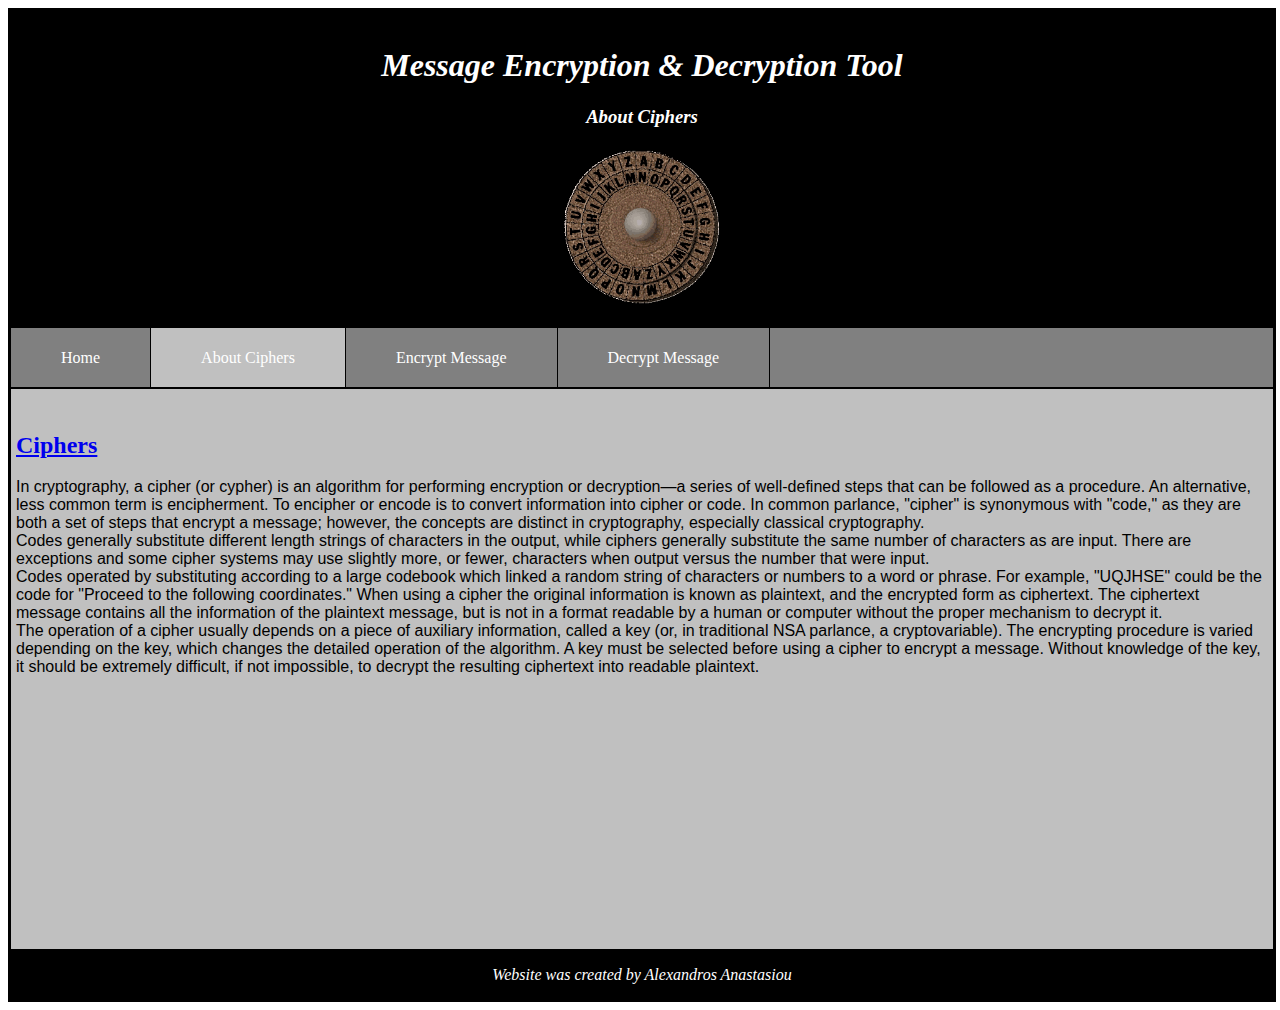
==== AboutCiphers.html @ f3fbc117 "cw" ====
<!DOCTYPE html>
<html>
	<head>
	<link rel="stylesheet" href="design.css" type = "text/css"/>
	<title>AboutCiphers</title>
	</head>
	
	<body>
	
	<div class="container">
	
	<header>
		<h1>Message Encryption & Decryption Tool</h1>
		<h3>About Ciphers</h3>
		<a href="http://www.secretcodebreaker.com/history2.html"><img class="image "src="cipherdisk.gif"></a>
	</header>
	
	<ul class="navbar">
		<li><a href="index.html"> Home</a></li>
		<li><a class="active" href="AboutCiphers.html">About Ciphers</a></li>
		<li class="dropdown">
			<a href="#" class="dropbtn">Encrypt Message</a>
			<div class="dropdown-content">
				<a href="cipherRot13.html" >Rot13</a>
				<a href="#" >Ceasar</a>
				<a href="#" >Whatever</a>
			</div>
			</li>
		<li><a href="#home">Decrypt Message</a></li>
	</ul>
	
	<aside>
	<br>
		<h2><a href = "https://en.wikipedia.org/wiki/Cipher">Ciphers</a></h2>
		<p id="text">In cryptography, a cipher (or cypher) is an algorithm for performing encryption or decryption—a series of well-defined steps that can be followed as a procedure. 
		An alternative, less common term is encipherment. To encipher or encode is to convert information into cipher or code. 
		In common parlance, "cipher" is synonymous with "code," as they are both a set of steps that encrypt a message; however, the concepts are distinct in cryptography, especially classical cryptography.
				<br>
				Codes generally substitute different length strings of characters in the output, while ciphers generally substitute the same number of characters as are input. 
				There are exceptions and some cipher systems may use slightly more, or fewer, characters when output versus the number that were input.
				<br>
				Codes operated by substituting according to a large codebook which linked a random string of characters or numbers to a word or phrase. 
				For example, "UQJHSE" could be the code for "Proceed to the following coordinates." When using a cipher the original information is known as plaintext, and the encrypted form as ciphertext. 
				The ciphertext message contains all the information of the plaintext message, but is not in a format readable by a human or computer without the proper mechanism to decrypt it.
				<br>
				The operation of a cipher usually depends on a piece of auxiliary information, called a key (or, in traditional NSA parlance, a cryptovariable). 
				The encrypting procedure is varied depending on the key, which changes the detailed operation of the algorithm. 
				A key must be selected before using a cipher to encrypt a message. Without knowledge of the key, it should be extremely difficult, if not impossible, to decrypt the resulting ciphertext into readable plaintext.</p>
	</aside>
	
	<footer>Website was created by Alexandros Anastasiou</footer>
	
	</div>
	</body>
</html>
---- design.css ----
.container {
	width: 100%; 
	border: 2px solid #000000;
}

header, footer {
	padding: 1em;
	color: white; 
	background-color: black; 
	clear: left;
	text-align: center;
	font-style: italic;
}

.image {
    top: 50%;
    left: 50%;
    width: 160px;
    height: 160px;
    -webkit-animation:spin 4s linear infinite;
    -moz-animation:spin 4s linear infinite;
    animation:spin 8s linear infinite;
}
@-moz-keyframes spin { 100% { -moz-transform: rotate(360deg); } }
@-webkit-keyframes spin { 100% { -webkit-transform: rotate(360deg); } }
@keyframes spin { 100% { -webkit-transform: rotate(360deg); transform:rotate(360deg); } }

.navbar {
	list-style-type: none;
	margin: 0;
	padding: 0;
	overflow: hidden;
	background-color: #808080;
	line-height: 50px;
	height: 59px;
	border: 1px solid #000000;
}
.active{
background-color: #C0C0C0;
}

li {
	float: left;
	border-right: 1px solid #000000;
}

li a, .dropbtn {
	display: inline-block;
	color: white;
	text-align: center;
	padding: 5px 50px;
	text-decoration: none;
}

li a:hover, .dropdown:hover .dropbtn {
    background-color: #C0C0C0;
}

li.dropdown {
    display: inline-block;
}

.dropdown-content {
    display: none;
    position: absolute;
    background-color: #808080;
    min-width: 237px;
    z-index: 1;
	border: 1px solid #000000;
}

.dropdown-content a {
    color: white;
    padding: 10px 16px;
    text-decoration: none;
    display: block;
    text-align: center;
	border: 1px solid #000000;
}

.dropdown-content a:hover {
	background-color: #000000;
	}

.dropdown:hover .dropdown-content {
    display: block;
}


aside {
	height: 550px;
	background-color: #C0C0C0;
	border: 1px solid #000000;
	padding: 5px;
}

button {
	background-color: white;
	color: black;
	font-size: 20px;
	border: 2px solid #555555;
}
button:hover {
	background-color: #555555;
	color: white;
}

#text{
	text-align: left;
	font-family: sans-serif;
}


h2{
	text-align: left;
	font-style: bold;
}

#Originalmessage {
	height: 15em;
	width: 50em;
	margin: 5px;
}

#Encipheredmessage {
	height: 15em;
	width: 50em;
	margin: 5px;
}
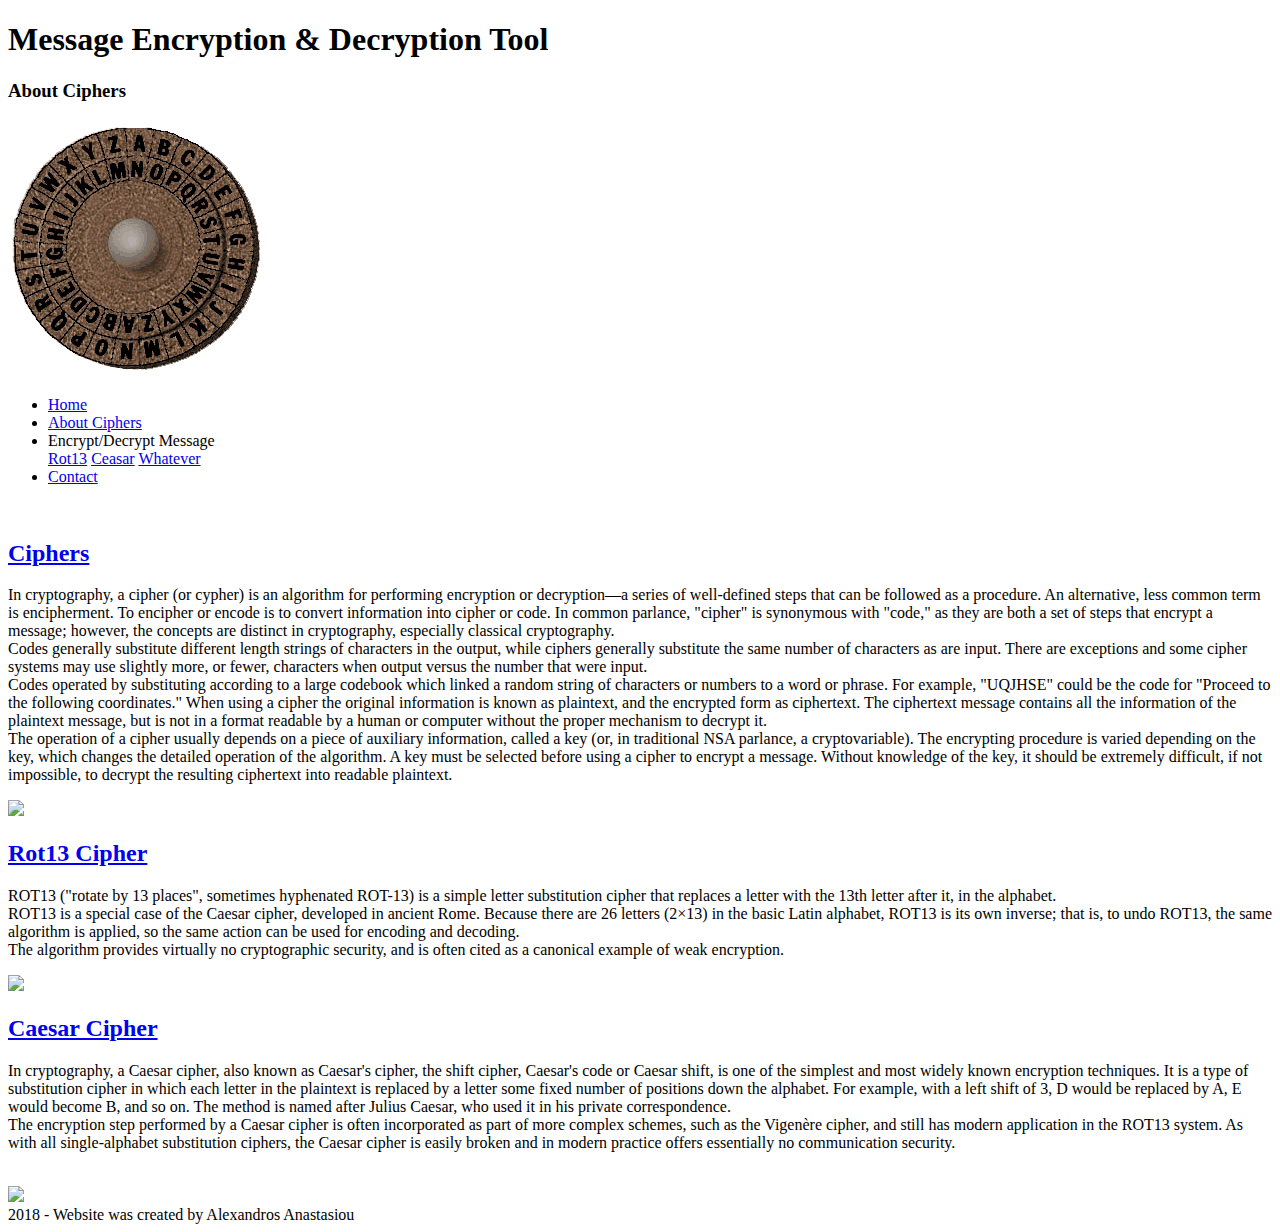
==== commit 72a93ee0: "cw" ====
--- a/AboutCiphers.html
+++ b/AboutCiphers.html
@@ -1,40 +1,39 @@
 <!DOCTYPE html>
 <html>
 	<head>
-	<link rel="stylesheet" href="design.css" type = "text/css"/>
-	<title>AboutCiphers</title>
+		<link rel="stylesheet" href="Design.css" type = "text/css"/>
+		<title>AboutCiphers</title>
 	</head>
 	
 	<body>
-	
 	<div class="container">
 	
-	<header>
-		<h1>Message Encryption & Decryption Tool</h1>
-		<h3>About Ciphers</h3>
-		<a href="http://www.secretcodebreaker.com/history2.html"><img class="image "src="cipherdisk.gif"></a>
-	</header>
+		<header>
+			<h1>Message Encryption & Decryption Tool</h1>
+			<h3>About Ciphers</h3>
+			<a href="http://www.secretcodebreaker.com/history2.html" target="_blank"><img class="image "src="cipherdisk.gif"></a>
+		</header>
 	
-	<ul class="navbar">
-		<li><a href="index.html"> Home</a></li>
-		<li><a class="active" href="AboutCiphers.html">About Ciphers</a></li>
-		<li class="dropdown">
-			<a href="#" class="dropbtn">Encrypt Message</a>
-			<div class="dropdown-content">
-				<a href="cipherRot13.html" >Rot13</a>
-				<a href="#" >Ceasar</a>
-				<a href="#" >Whatever</a>
-			</div>
+		<ul class="navbar">
+			<li><a href="Index.html">Home</a></li>
+			<li><a class="active" href="AboutCiphers.html">About Ciphers</a></li>
+			<li class="dropdown">
+				<a class="dropbtn">Encrypt/Decrypt Message</a>
+				<div class="dropdown-content">
+					<a href="CipherRot13.html" >Rot13</a>
+					<a href="CaesarCipher.html">Ceasar</a>
+					<a href="#">Whatever</a>
+				</div>
+			<li> <a href="Contact.html">Contact</a></li>
 			</li>
-		<li><a href="#home">Decrypt Message</a></li>
-	</ul>
+		</ul>
 	
-	<aside>
-	<br>
-		<h2><a href = "https://en.wikipedia.org/wiki/Cipher">Ciphers</a></h2>
-		<p id="text">In cryptography, a cipher (or cypher) is an algorithm for performing encryption or decryption—a series of well-defined steps that can be followed as a procedure. 
-		An alternative, less common term is encipherment. To encipher or encode is to convert information into cipher or code. 
-		In common parlance, "cipher" is synonymous with "code," as they are both a set of steps that encrypt a message; however, the concepts are distinct in cryptography, especially classical cryptography.
+		<aside class="AboutCiphersAside">
+			<br>
+			<h2><a href = "https://en.wikipedia.org/wiki/Cipher" target="_blank">Ciphers</a></h2>
+			<p id="text">In cryptography, a cipher (or cypher) is an algorithm for performing encryption or decryption—a series of well-defined steps that can be followed as a procedure. 
+				An alternative, less common term is encipherment. To encipher or encode is to convert information into cipher or code. 
+				In common parlance, "cipher" is synonymous with "code," as they are both a set of steps that encrypt a message; however, the concepts are distinct in cryptography, especially classical cryptography.
 				<br>
 				Codes generally substitute different length strings of characters in the output, while ciphers generally substitute the same number of characters as are input. 
 				There are exceptions and some cipher systems may use slightly more, or fewer, characters when output versus the number that were input.
@@ -45,11 +44,36 @@
 				<br>
 				The operation of a cipher usually depends on a piece of auxiliary information, called a key (or, in traditional NSA parlance, a cryptovariable). 
 				The encrypting procedure is varied depending on the key, which changes the detailed operation of the algorithm. 
-				A key must be selected before using a cipher to encrypt a message. Without knowledge of the key, it should be extremely difficult, if not impossible, to decrypt the resulting ciphertext into readable plaintext.</p>
-	</aside>
+				A key must be selected before using a cipher to encrypt a message. Without knowledge of the key, it should be extremely difficult, if not impossible, to decrypt the resulting ciphertext into readable plaintext.
+			</p>
+			<a href="https://en.wikipedia.org/wiki/Cipher" target="_blank"><img class="image3" src="EdwardLarsson.png"></a>
+			
+			<br>
+			<h2> <a href = "https://en.wikipedia.org/wiki/ROT13" target="_blank">Rot13 Cipher</a></h2>
+			<p id="text">ROT13 ("rotate by 13 places", sometimes hyphenated ROT-13) is a simple letter substitution cipher that replaces a letter with the 13th letter after it, in the alphabet. 
+				<br>
+				ROT13 is a special case of the Caesar cipher, developed in ancient Rome.
+				Because there are 26 letters (2×13) in the basic Latin alphabet, ROT13 is its own inverse; that is, to undo ROT13, the same algorithm is applied, so the same action can be used for encoding and decoding. 
+				<br>
+				The algorithm provides virtually no cryptographic security, and is often cited as a canonical example of weak encryption.
+			</p>
+			<a href="https://en.wikipedia.org/wiki/ROT13" target="_blank"><img class="image2" src="Rot13ExampleTable.png"></a>
+			
+			<br>
+			<h2> <a href = "https://en.wikipedia.org/wiki/Caesar_cipher" target="_blank">Caesar Cipher</a></h2>
+			<p id="text">In cryptography, a Caesar cipher, also known as Caesar's cipher, the shift cipher, Caesar's code or Caesar shift, is one of the simplest and most widely known encryption techniques. 
+				It is a type of substitution cipher in which each letter in the plaintext is replaced by a letter some fixed number of positions down the alphabet. 
+				For example, with a left shift of 3, D would be replaced by A, E would become B, and so on. The method is named after Julius Caesar, who used it in his private correspondence.
+				<br>
+				The encryption step performed by a Caesar cipher is often incorporated as part of more complex schemes, such as the Vigenère cipher, and still has modern application in the ROT13 system. 
+				As with all single-alphabet substitution ciphers, the Caesar cipher is easily broken and in modern practice offers essentially no communication security.
+				<br>
+			</p>
+			<br>
+			<a href="https://en.wikipedia.org/wiki/Caesar_cipher" target="_blank"><img class="image2" src="Caesar_cipher_left_shift_of3.png"></a>				
+		</aside>
 	
-	<footer>Website was created by Alexandros Anastasiou</footer>
-	
+		<footer>2018 - Website was created by Alexandros Anastasiou</footer>
 	</div>
 	</body>
 </html>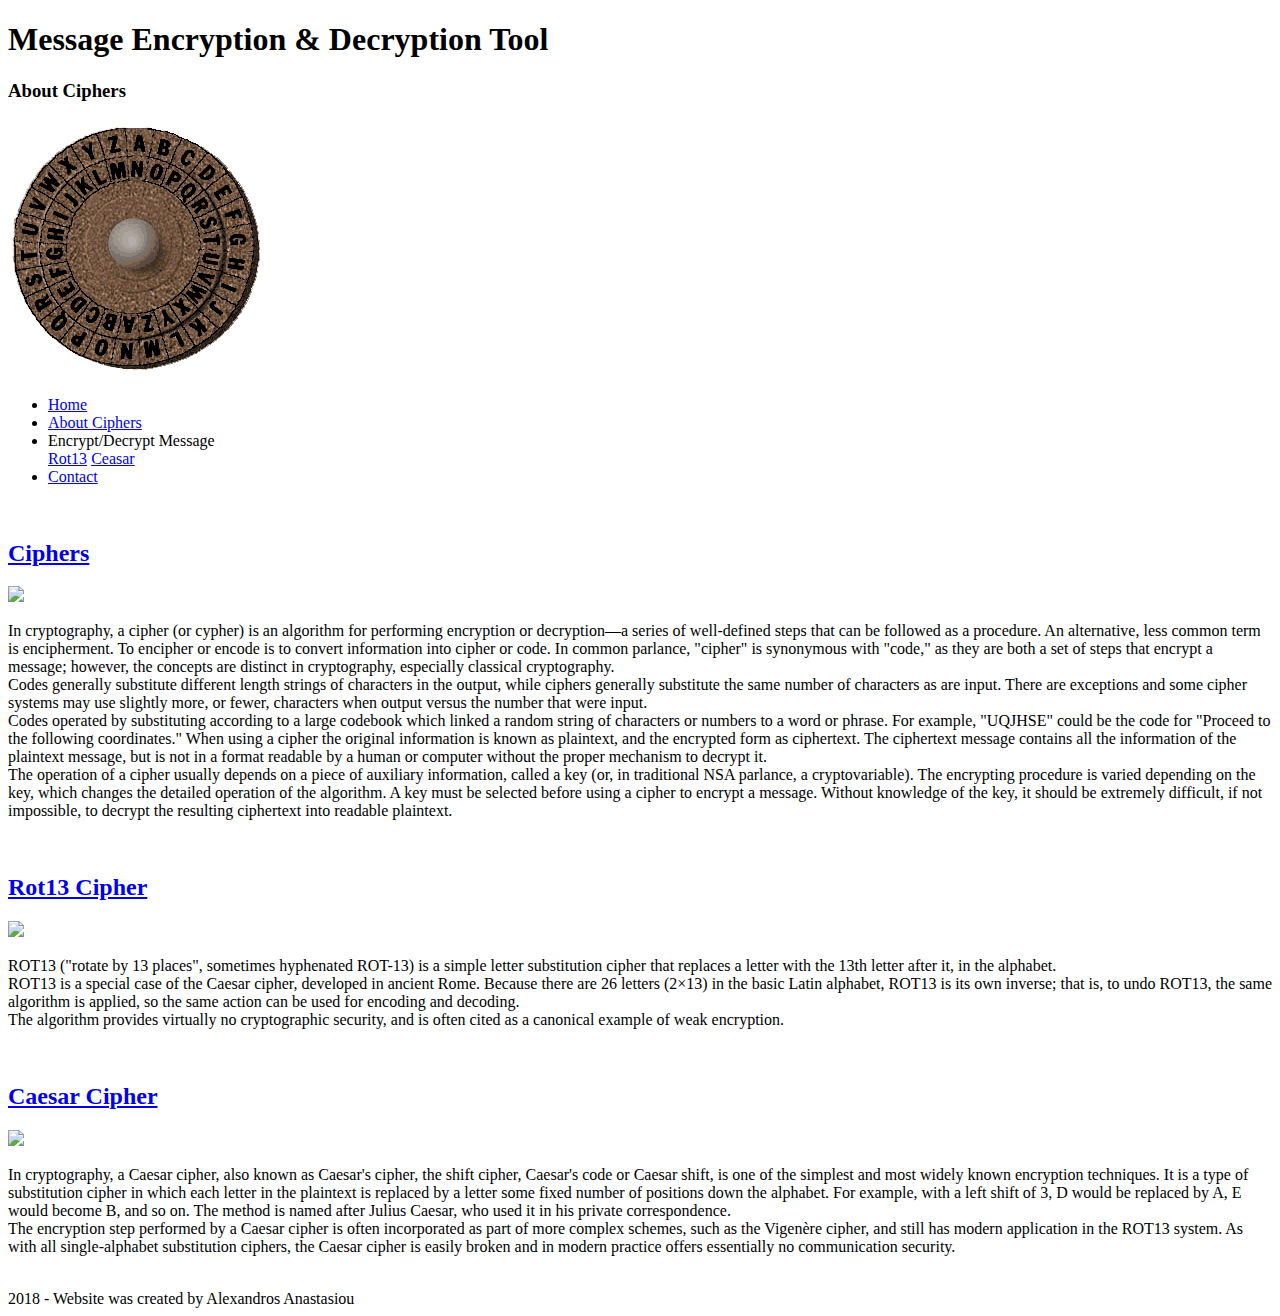
==== commit c0935c9b: "Assignment" ====
--- a/AboutCiphers.html
+++ b/AboutCiphers.html
@@ -22,7 +22,6 @@
 				<div class="dropdown-content">
 					<a href="CipherRot13.html" >Rot13</a>
 					<a href="CaesarCipher.html">Ceasar</a>
-					<a href="#">Whatever</a>
 				</div>
 			<li> <a href="Contact.html">Contact</a></li>
 			</li>
@@ -31,6 +30,7 @@
 		<aside class="AboutCiphersAside">
 			<br>
 			<h2><a href = "https://en.wikipedia.org/wiki/Cipher" target="_blank">Ciphers</a></h2>
+			<a href="https://en.wikipedia.org/wiki/Cipher" target="_blank"><img class="image3" src="EdwardLarsson.png"></a>
 			<p id="text">In cryptography, a cipher (or cypher) is an algorithm for performing encryption or decryption—a series of well-defined steps that can be followed as a procedure. 
 				An alternative, less common term is encipherment. To encipher or encode is to convert information into cipher or code. 
 				In common parlance, "cipher" is synonymous with "code," as they are both a set of steps that encrypt a message; however, the concepts are distinct in cryptography, especially classical cryptography.
@@ -46,10 +46,11 @@
 				The encrypting procedure is varied depending on the key, which changes the detailed operation of the algorithm. 
 				A key must be selected before using a cipher to encrypt a message. Without knowledge of the key, it should be extremely difficult, if not impossible, to decrypt the resulting ciphertext into readable plaintext.
 			</p>
-			<a href="https://en.wikipedia.org/wiki/Cipher" target="_blank"><img class="image3" src="EdwardLarsson.png"></a>
+			
 			
 			<br>
 			<h2> <a href = "https://en.wikipedia.org/wiki/ROT13" target="_blank">Rot13 Cipher</a></h2>
+			<a href="https://en.wikipedia.org/wiki/ROT13" target="_blank"><img class="image2" src="Rot13ExampleTable.png"></a>
 			<p id="text">ROT13 ("rotate by 13 places", sometimes hyphenated ROT-13) is a simple letter substitution cipher that replaces a letter with the 13th letter after it, in the alphabet. 
 				<br>
 				ROT13 is a special case of the Caesar cipher, developed in ancient Rome.
@@ -57,10 +58,10 @@
 				<br>
 				The algorithm provides virtually no cryptographic security, and is often cited as a canonical example of weak encryption.
 			</p>
-			<a href="https://en.wikipedia.org/wiki/ROT13" target="_blank"><img class="image2" src="Rot13ExampleTable.png"></a>
 			
 			<br>
 			<h2> <a href = "https://en.wikipedia.org/wiki/Caesar_cipher" target="_blank">Caesar Cipher</a></h2>
+			<a href="https://en.wikipedia.org/wiki/Caesar_cipher" target="_blank"><img class="image2" src="Caesar_cipher_left_shift_of3.png"></a>	
 			<p id="text">In cryptography, a Caesar cipher, also known as Caesar's cipher, the shift cipher, Caesar's code or Caesar shift, is one of the simplest and most widely known encryption techniques. 
 				It is a type of substitution cipher in which each letter in the plaintext is replaced by a letter some fixed number of positions down the alphabet. 
 				For example, with a left shift of 3, D would be replaced by A, E would become B, and so on. The method is named after Julius Caesar, who used it in his private correspondence.
@@ -69,8 +70,7 @@
 				As with all single-alphabet substitution ciphers, the Caesar cipher is easily broken and in modern practice offers essentially no communication security.
 				<br>
 			</p>
-			<br>
-			<a href="https://en.wikipedia.org/wiki/Caesar_cipher" target="_blank"><img class="image2" src="Caesar_cipher_left_shift_of3.png"></a>				
+			<br>			
 		</aside>
 	
 		<footer>2018 - Website was created by Alexandros Anastasiou</footer>
